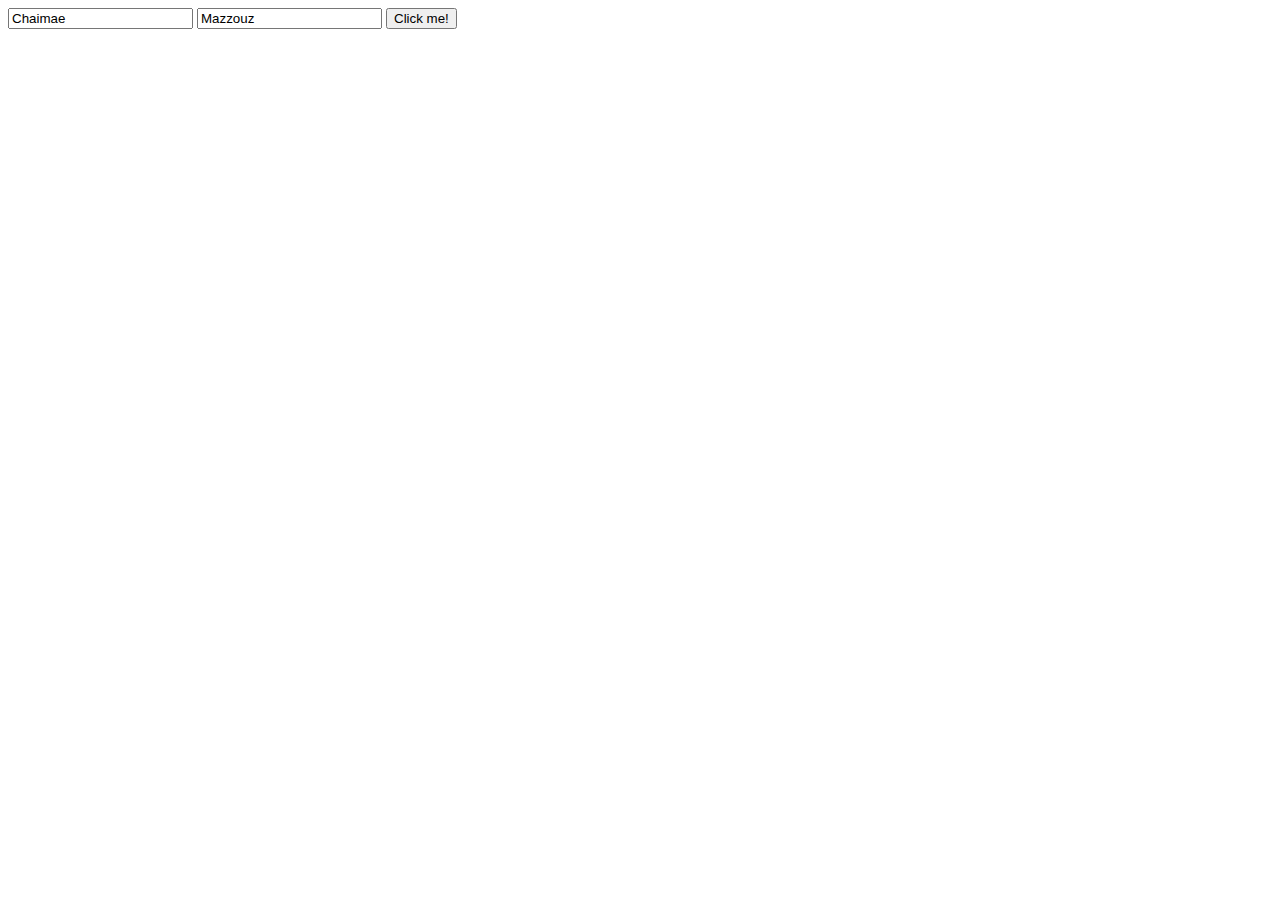
==== EX1/index.html @ ac6d1883 "first tp js" ====
<!DOCTYPE html>
<html lang="en">
  <head>
    <meta charset="UTF-8" />
    <meta name="viewport" content="width=device-width, initial-scale=1.0" />
    <title>TP1 | Exercice1</title>
  </head>
  <body>
    <input type="text" id="textZone1" value="Chaimae" />
    <input type="text" id="textZone2" value="Mazzouz" />
    <button onclick="Changer()">Click me!</button>

    <script>
      function Changer() {
        var x = document.getElementById("textZone1").value;
        var y = document.getElementById("textZone2").value;
        document.getElementById("textZone1").value = y;
        document.getElementById("textZone2").value = x;
      }
    </script>
  </body>
</html>
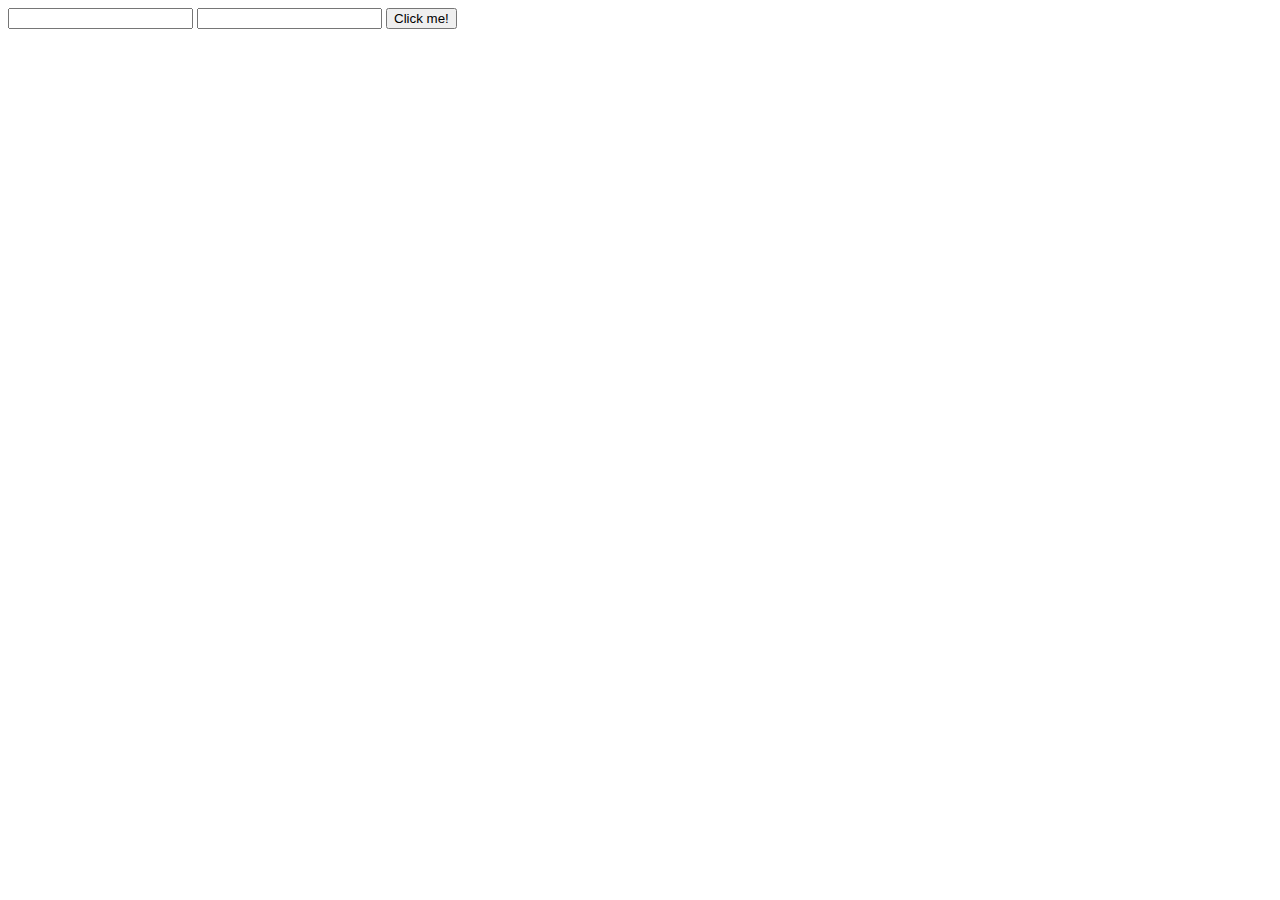
==== commit f4fb82b2: "done with ex1" ====
--- a/EX1/index.html
+++ b/EX1/index.html
@@ -6,8 +6,8 @@
     <title>TP1 | Exercice1</title>
   </head>
   <body>
-    <input type="text" id="textZone1" value="Chaimae" />
-    <input type="text" id="textZone2" value="Mazzouz" />
+    <input type="text" id="textZone1" />
+    <input type="text" id="textZone2" />
     <button onclick="Changer()">Click me!</button>
 
     <script>
